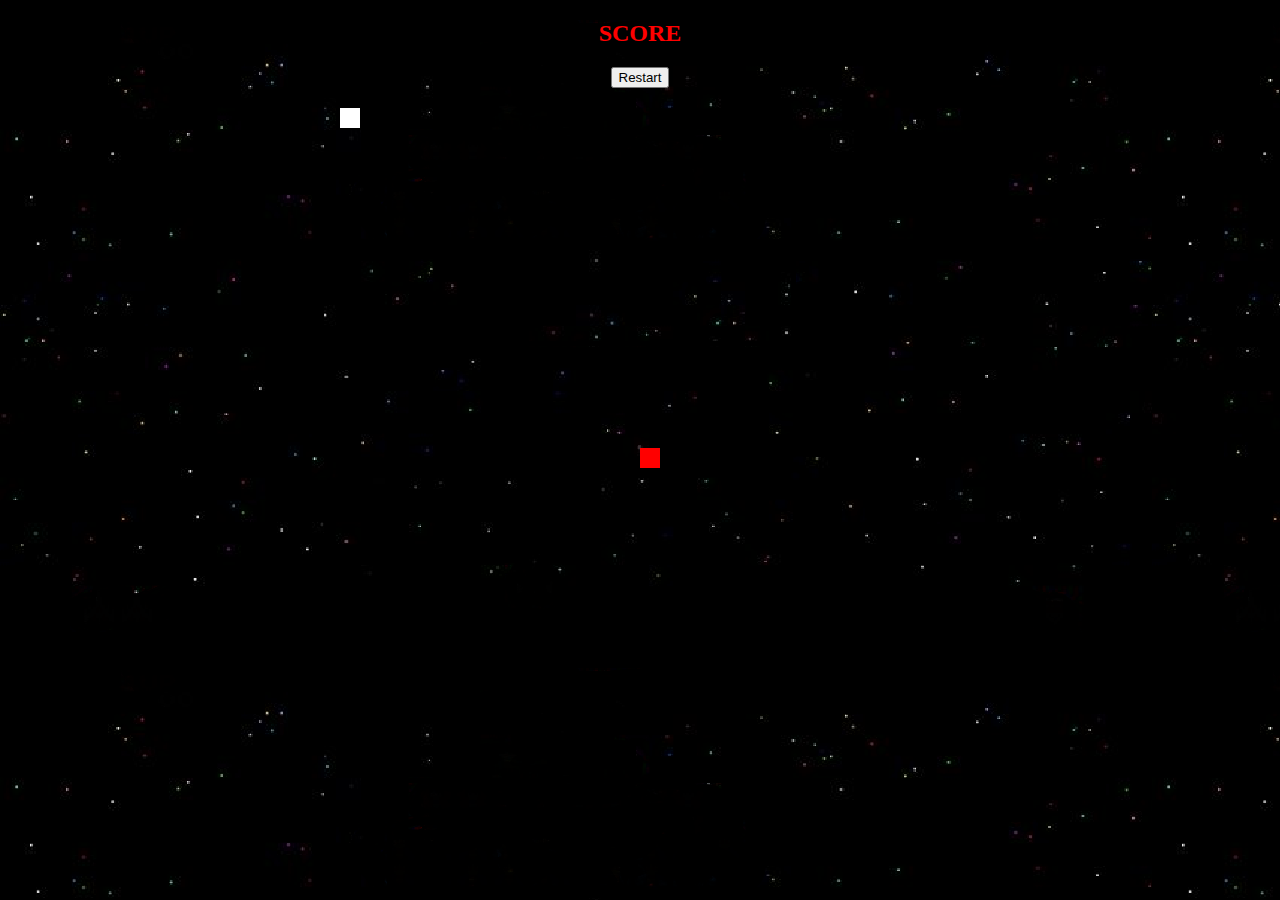
==== pew.html @ afe312e1 "Add Edit 1" ====
<!DOCTYPE html>
<html lang="en">

<head>
    <meta charset="UTF-8">
    <meta http-equiv="X-UA-Compatible" content="IE=edge">
    <meta name="viewport" content="width=device-width, initial-scale=1.0">
    <link rel="stylesheet" type="text/css" href="pew.css">
    <script defer src="pew.js"></script>
    <title>Pew Pew</title>
</head>

<body>
    <div id="container">
        <aside id="top-middle">
            <h2>SCORE</h2>
        </aside>
        <div id="win">
            <button id="restart">Restart</button>
        </div>
        <aside id="btm-middle">
            <h2 id="movement"></h2>
        </aside>
        <!-- canvas for tie fighters -->
        <!-- <canvas id="enemy" width="600" height="360"></canvas> -->
        <!-- canvas for xwing -->
        <!-- <canvas id="ship" width="600" height="360"></canvas> -->
        <canvas id="canvas" width="600" height="360"></canvas>
    </div>

</body>

</html>
---- pew.css ----
html, body {
    margin: 0;
    padding: 0;
}

body {
    text-align: center;
    color: red;
    background-image: url("./imgs/Blank.png");
    
} 

canvas {
    position: relative;
    top: 0px;
    left: 0px;
}
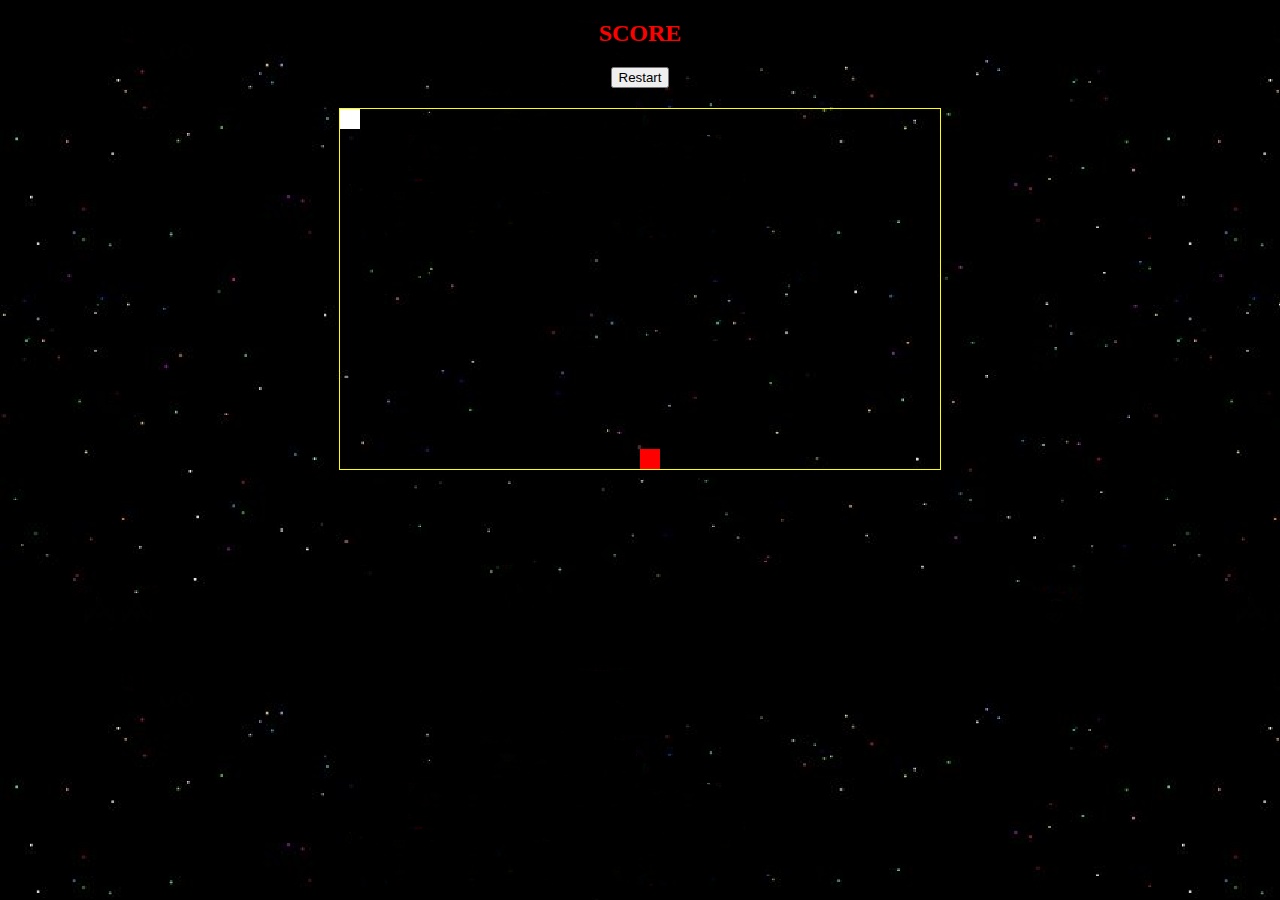
==== commit 4a3a81a2: "Add Edit 2" ====
--- a/pew.html
+++ b/pew.html
@@ -10,23 +10,24 @@
     <title>Pew Pew</title>
 </head>
 
-<body>
-    <div id="container">
-        <aside id="top-middle">
-            <h2>SCORE</h2>
-        </aside>
-        <div id="win">
-            <button id="restart">Restart</button>
-        </div>
-        <aside id="btm-middle">
-            <h2 id="movement"></h2>
-        </aside>
-        <!-- canvas for tie fighters -->
-        <!-- <canvas id="enemy" width="600" height="360"></canvas> -->
-        <!-- canvas for xwing -->
-        <!-- <canvas id="ship" width="600" height="360"></canvas> -->
-        <canvas id="canvas" width="600" height="360"></canvas>
+<!-- <body onload="init()"> -->
+<div id="container">
+    <aside id="top-middle">
+        <h2>SCORE</h2>
+    </aside>
+    <div id="win">
+        <button id="restart">Restart</button>
     </div>
+    <aside id="btm-middle">
+        <h2 id="movement"></h2>
+    </aside>
+
+    <!-- canvas for tie fighters -->
+    <!-- <canvas id="enemy" width="600" height="360"></canvas> -->
+    <!-- canvas for xwing -->
+    <!-- <canvas id="ship" width="600" height="360"></canvas> -->
+    <canvas id="canvas" width="600" height="360"></canvas>
+</div>
 
 </body>
 
--- a/pew.css
+++ b/pew.css
@@ -14,4 +14,5 @@
     position: relative;
     top: 0px;
     left: 0px;
+    border: 1px solid yellow;
 }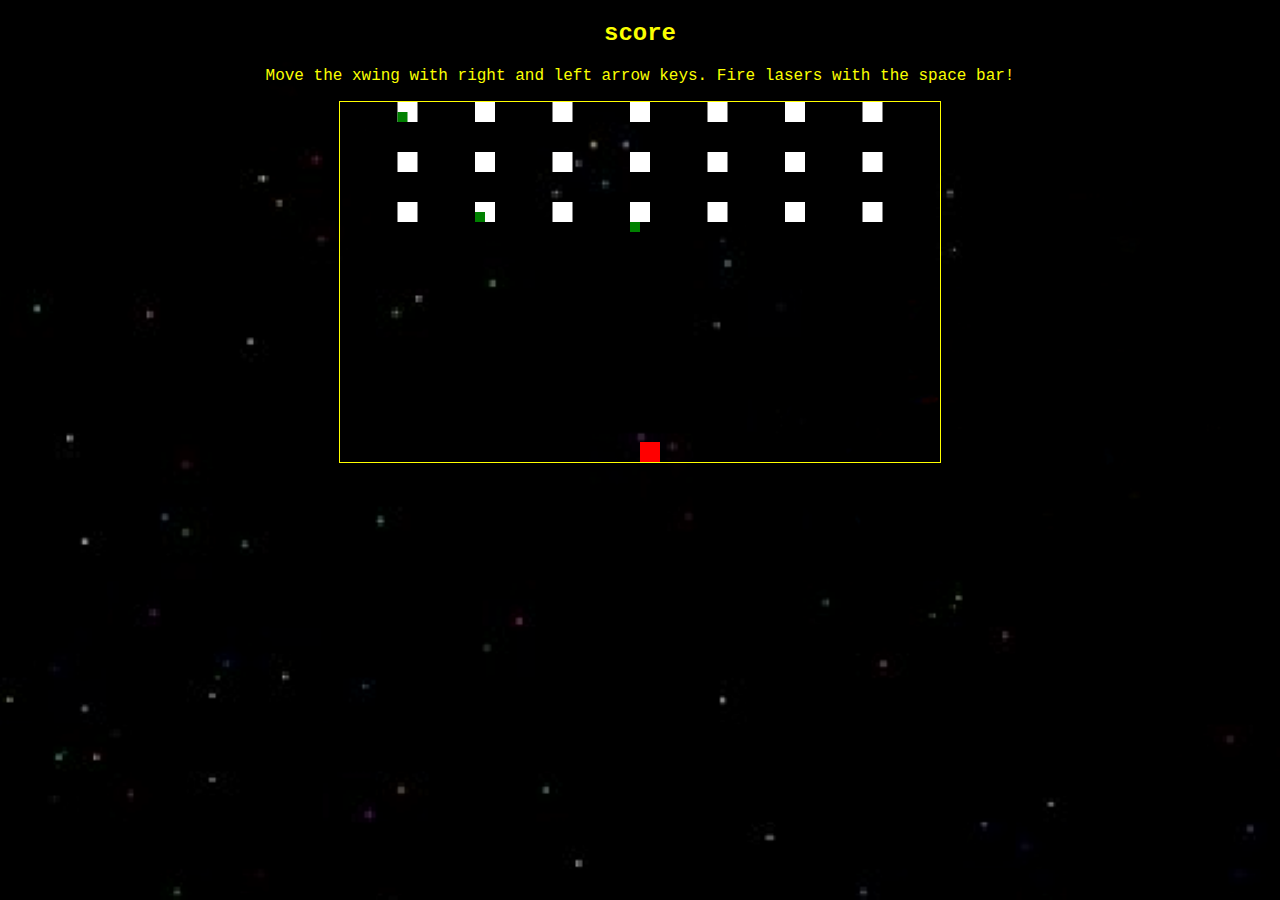
==== commit 84352128: "Add Edit 8" ====
--- a/pew.html
+++ b/pew.html
@@ -10,24 +10,22 @@
     <title>Pew Pew</title>
 </head>
 
-<!-- <body onload="init()"> -->
-<div id="container">
-    <aside id="top-middle">
-        <h2>SCORE</h2>
-    </aside>
-    <div id="win">
-        <button id="restart">Restart</button>
+<body>
+    <div id="container">
+        <aside id="top-middle">
+            <h2>score</h2>
+        </aside>
+        <div id="win">
+            <!-- <button id="restart">Restart</button> -->
+        </div>
+        <aside id="btm-middle">
+            <h2 id="movement"></h2>
+        </aside>
+        <div id="menu">
+            <p>Move the xwing with right and left arrow keys. Fire lasers with the space bar!</p>
+        </div>
+        <canvas id="canvas" width="600" height="360"></canvas>
     </div>
-    <aside id="btm-middle">
-        <h2 id="movement"></h2>
-    </aside>
-
-    <!-- canvas for tie fighters -->
-    <!-- <canvas id="enemy" width="600" height="360"></canvas> -->
-    <!-- canvas for xwing -->
-    <!-- <canvas id="ship" width="600" height="360"></canvas> -->
-    <canvas id="canvas" width="600" height="360"></canvas>
-</div>
 
 </body>
 
--- a/pew.css
+++ b/pew.css
@@ -5,9 +5,11 @@
 
 body {
     text-align: center;
-    color: red;
+    font-family: 'Courier New', Courier, monospace;
+    color: rgb(251, 255, 0);
     background-image: url("./imgs/Blank.png");
-    
+    background-size: 200%;
+    animation: panning 50s infinite linear;
 } 
 
 canvas {
@@ -15,4 +17,22 @@
     top: 0px;
     left: 0px;
     border: 1px solid yellow;
+}
+
+@keyframes panning {
+    0% {background-position: 0% 0%;}
+    25% {background-position: 100% 100%;}
+    50% {background-position: 100% 0%;}
+    75% {background-position: 0 100%;}
+    200% {background-position: 0 0;}
+  }
+
+#container {
+  position: absolute;
+  top: 0;
+  left: 0;
+  width: 100%;
+  height: 100%;
+  background: rgba(0,0,0,0.3);
+  z-index: 10;
 }